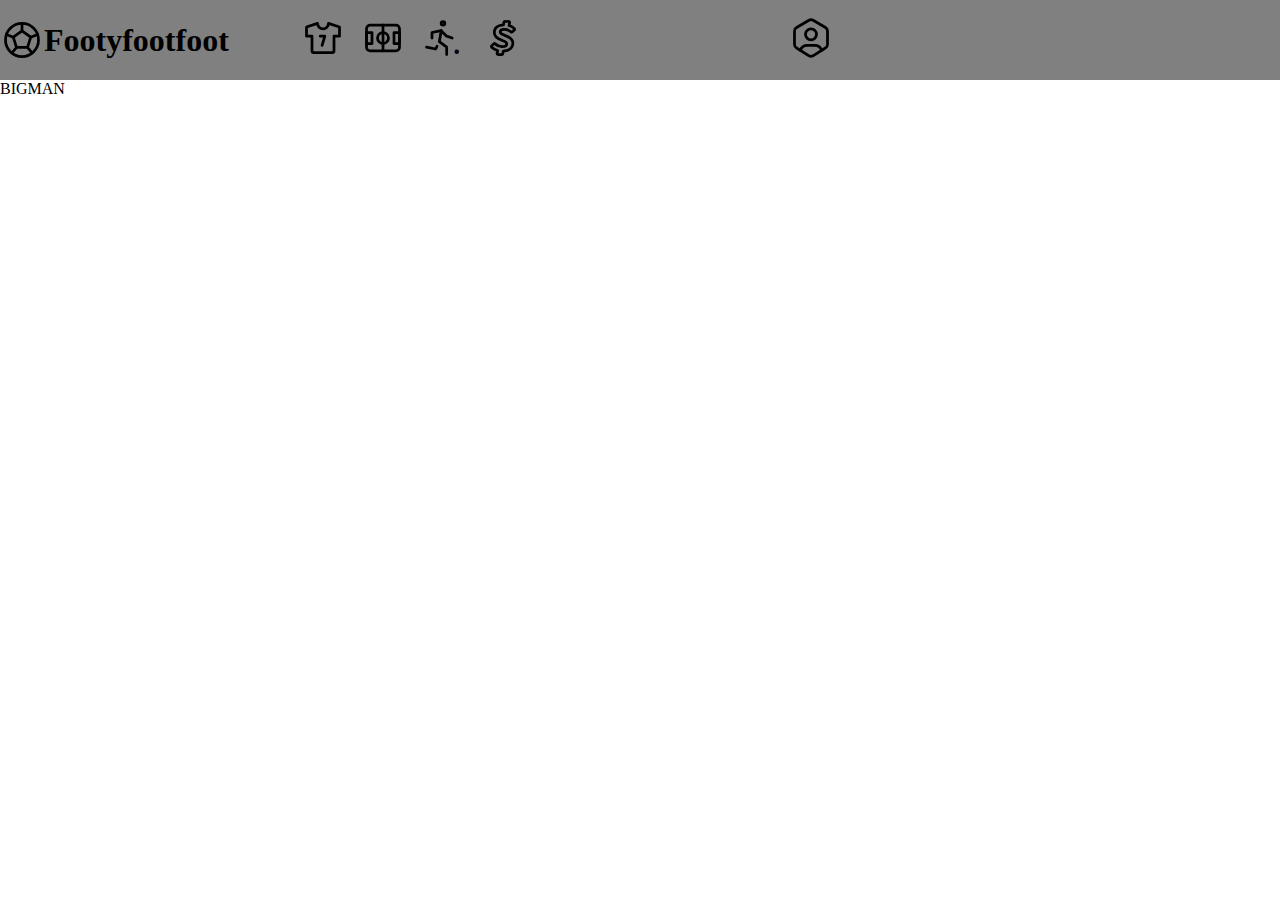
==== Footyfootfoot/matches.html @ 5b9407ce "player button added" ====
<!DOCTYPE html>
<html lang="en">
<head>
    <meta charset="UTF-8">
    <link rel="stylesheet" href="style.css">
    <title>Upcoming Matches</title>
    <link rel="icon" href="https://th.bing.com/th/id/R.87a28fc195aa108c43c52f6071db1a49?rik=uYnaPbXYdraGiQ&riu=http%3a%2f%2fcdn.onlinewebfonts.com%2fsvg%2fimg_432395.png&ehk=5fooEfz0FmhETH9OPPixBCzuk8pO8NH5sI83Pl63osg%3d&risl=&pid=ImgRaw&r=0">
</head>
<body>
    <nav>
        <a href="index.html">
        <svg xmlns="http://www.w3.org/2000/svg" class="ball-icon" width="44" height="44" viewBox="0 0 24 24" stroke-width="1.5" stroke="#000000" fill="none" stroke-linecap="round" stroke-linejoin="round">
            <path stroke="none" d="M0 0h24v24H0z" fill="none"/>
            <path d="M12 12m-9 0a9 9 0 1 0 18 0a9 9 0 1 0 -18 0" />
            <path d="M12 7l4.76 3.45l-1.76 5.55h-6l-1.76 -5.55z" />
            <path d="M12 7v-4m3 13l2.5 3m-.74 -8.55l3.74 -1.45m-11.44 7.05l-2.56 2.95m.74 -8.55l-3.74 -1.45" />
          </svg></a>
        
        <h1 class="nav-title">Footyfootfoot</h1>
        
        
        <ul>
            <li><a href="team.html"><svg xmlns="http://www.w3.org/2000/svg" class="shirt-icon" width="44" height="44" viewBox="0 0 24 24" stroke-width="1.5" stroke="#000000" fill="none" stroke-linecap="round" stroke-linejoin="round">
                <path stroke="none" d="M0 0h24v24H0z" fill="none"/>
                <path d="M15 4l6 2v5h-3v8a1 1 0 0 1 -1 1h-10a1 1 0 0 1 -1 -1v-8h-3v-5l6 -2a3 3 0 0 0 6 0" />
                <path d="M10.5 11h2.5l-1.5 5" />
              </svg></a></li>
            <li><svg xmlns="http://www.w3.org/2000/svg" class="field-icon" width="44" height="44" viewBox="0 0 24 24" stroke-width="1.5" stroke="#000000" fill="none" stroke-linecap="round" stroke-linejoin="round">
                <path stroke="none" d="M0 0h24v24H0z" fill="none"/>
                <path d="M12 12m-3 0a3 3 0 1 0 6 0a3 3 0 1 0 -6 0" />
                <path d="M3 9h3v6h-3z" />
                <path d="M18 9h3v6h-3z" />
                <path d="M3 5m0 2a2 2 0 0 1 2 -2h14a2 2 0 0 1 2 2v10a2 2 0 0 1 -2 2h-14a2 2 0 0 1 -2 -2z" />
                <path d="M12 5l0 14" />
              </svg></li>
            <li><a href="players.html"><svg xmlns="http://www.w3.org/2000/svg" class="player-icon" width="44" height="44" viewBox="0 0 24 24" stroke-width="1.5" stroke="#000000" fill="none" stroke-linecap="round" stroke-linejoin="round">
                <path stroke="none" d="M0 0h24v24H0z" fill="none"/>
                <path d="M11 4a1 1 0 1 0 2 0a1 1 0 0 0 -2 0" />
                <path d="M3 17l5 1l.75 -1.5" />
                <path d="M14 21v-4l-4 -3l1 -6" />
                <path d="M6 12v-3l5 -1l3 3l3 1" />
                <path d="M19.5 20a.5 .5 0 1 0 0 -1a.5 .5 0 0 0 0 1z" fill="currentColor" />
              </svg></a></li>
              <li><a href="money.html"><svg xmlns="http://www.w3.org/2000/svg" class="money-icon" width="44" height="44" viewBox="0 0 24 24" stroke-width="1.5" stroke="#000000" fill="none" stroke-linecap="round" stroke-linejoin="round">
                <path stroke="none" d="M0 0h24v24H0z" fill="none"/>
                <path d="M17.1 8.648a.568 .568 0 0 1 -.761 .011a5.682 5.682 0 0 0 -3.659 -1.34c-1.102 0 -2.205 .363 -2.205 1.374c0 1.023 1.182 1.364 2.546 1.875c2.386 .796 4.363 1.796 4.363 4.137c0 2.545 -1.977 4.295 -5.204 4.488l-.295 1.364a.557 .557 0 0 1 -.546 .443h-2.034l-.102 -.011a.568 .568 0 0 1 -.432 -.67l.318 -1.444a7.432 7.432 0 0 1 -3.273 -1.784v-.011a.545 .545 0 0 1 0 -.773l1.137 -1.102c.214 -.2 .547 -.2 .761 0a5.495 5.495 0 0 0 3.852 1.5c1.478 0 2.466 -.625 2.466 -1.614c0 -.989 -1 -1.25 -2.886 -1.954c-2 -.716 -3.898 -1.728 -3.898 -4.091c0 -2.75 2.284 -4.091 4.989 -4.216l.284 -1.398a.545 .545 0 0 1 .545 -.432h2.023l.114 .012a.544 .544 0 0 1 .42 .647l-.307 1.557a8.528 8.528 0 0 1 2.818 1.58l.023 .022c.216 .228 .216 .569 0 .773l-1.057 1.057z" />
              </svg></a></li>
            
        </ul>
        
        <a href="user.html"><svg xmlns="http://www.w3.org/2000/svg" class="user-icon" width="44" height="44" viewBox="0 0 24 24" stroke-width="1.5" stroke="#000000" fill="none" stroke-linecap="round" stroke-linejoin="round">
          <path stroke="none" d="M0 0h24v24H0z" fill="none"/>
          <path d="M12 13a3 3 0 1 0 0 -6a3 3 0 0 0 0 6z" />
          <path d="M6.201 18.744a4 4 0 0 1 3.799 -2.744h4a4 4 0 0 1 3.798 2.741" />
          <path d="M19.875 6.27c.7 .398 1.13 1.143 1.125 1.948v7.284c0 .809 -.443 1.555 -1.158 1.948l-6.75 4.27a2.269 2.269 0 0 1 -2.184 0l-6.75 -4.27a2.225 2.225 0 0 1 -1.158 -1.948v-7.285c0 -.809 .443 -1.554 1.158 -1.947l6.75 -3.98a2.33 2.33 0 0 1 2.25 0l6.75 3.98h-.033z" />
        </svg></a>

    </nav>

    <div class="test-2">BIGMAN</div>
</body>
</html>
---- Footyfootfoot/style.css ----
/*DESKTOP*/
@media screen and (min-width: 768px){
    nav {
        display: flex;
        align-items: center;
        background-color: grey;
    }
}

@media screen and (min-width: 768px){
    body {
        margin: 0;
    }
}

@media screen and (min-width: 768px){
    ul {
        display: flex;
        list-style-type: none;
        gap: 1em;
    }
}

@media screen and (min-width: 768px){
    ul:hover {
        cursor: pointer;
    }
}

@media screen and (min-width: 768px){
    .Players {
        margin-top: 3em;
        margin-left: 1em;
        height: 70%;
        width: 15%;
        background-color: rgba(248, 67, 67, 0.822);
        text-indent: 5px;
        font-family: Impact, Haettenschweiler, 'Arial Narrow Bold', sans-serif;
        font-size: .9em;
        
    }
}

@media screen and (min-width: 768px){
    .player-pic{
        width: 100%;
        height: auto;
        opacity: 60%;
    }
}

@media screen and (min-width: 768px){
    .Players:hover {
        cursor: pointer;
    }
}

@media screen and (min-width: 768px){
    .user-icon {
        margin-left: 16.5em;
    }
}

@media screen and (min-width: 768px){
    .user-icon:hover {
        cursor: pointer;
    }
}

@media screen and (min-width: 768px){
    .ball-icon {
        display: flex;
        cursor: pointer;
    }
}

@media screen and (min-width: 768px){
    h1 {
        margin-right: 1em;
        cursor: pointer;
    }
}

/*MOBILE*/

@media screen and (max-width: 768px){

}
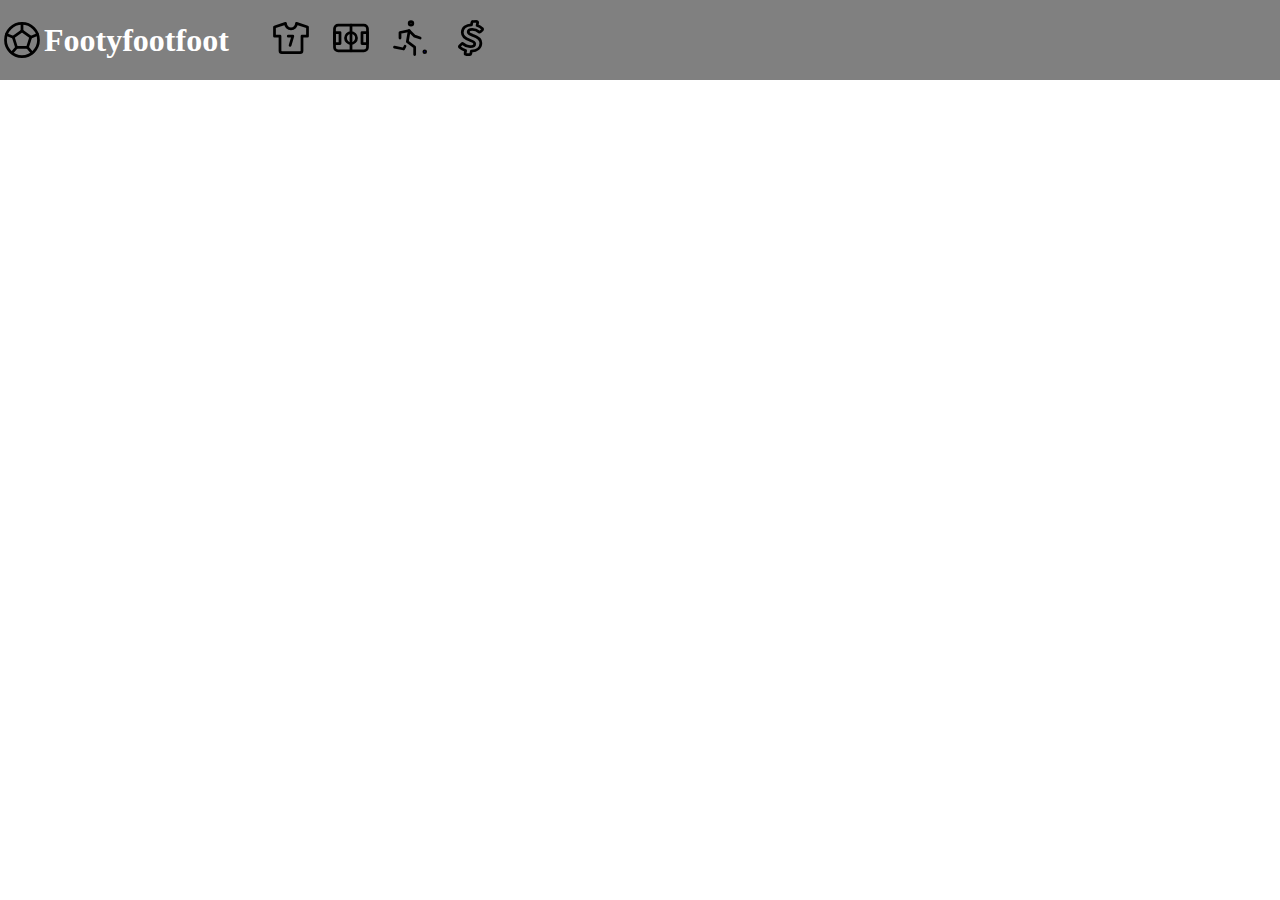
==== commit 03a433eb: "fixed flex=" ====
--- a/Footyfootfoot/matches.html
+++ b/Footyfootfoot/matches.html
@@ -48,12 +48,12 @@
             
         </ul>
         
-        <a href="user.html"><svg xmlns="http://www.w3.org/2000/svg" class="user-icon" width="44" height="44" viewBox="0 0 24 24" stroke-width="1.5" stroke="#000000" fill="none" stroke-linecap="round" stroke-linejoin="round">
+        <!-- <a href="user.html"><svg xmlns="http://www.w3.org/2000/svg" class="user-icon" width="44" height="44" viewBox="0 0 24 24" stroke-width="1.5" stroke="#000000" fill="none" stroke-linecap="round" stroke-linejoin="round">
           <path stroke="none" d="M0 0h24v24H0z" fill="none"/>
           <path d="M12 13a3 3 0 1 0 0 -6a3 3 0 0 0 0 6z" />
           <path d="M6.201 18.744a4 4 0 0 1 3.799 -2.744h4a4 4 0 0 1 3.798 2.741" />
           <path d="M19.875 6.27c.7 .398 1.13 1.143 1.125 1.948v7.284c0 .809 -.443 1.555 -1.158 1.948l-6.75 4.27a2.269 2.269 0 0 1 -2.184 0l-6.75 -4.27a2.225 2.225 0 0 1 -1.158 -1.948v-7.285c0 -.809 .443 -1.554 1.158 -1.947l6.75 -3.98a2.33 2.33 0 0 1 2.25 0l6.75 3.98h-.033z" />
-        </svg></a>
+        </svg></a> -->
 
     </nav>
 
--- a/Footyfootfoot/style.css
+++ b/Footyfootfoot/style.css
@@ -8,8 +8,27 @@
 }
 
 @media screen and (min-width: 768px){
+    main {
+        display: flex;
+        margin: 0;
+        background-color: white;
+        color: white;
+    }
+}
+
+@media screen and (min-width: 768px){
     body {
         margin: 0;
+        background-color: white;
+        color: white;
+    }
+}
+
+@media screen and (min-width: 768px){
+    body.dark-mode {
+        margin: 0;
+        background-color: black;
+        color: black;
     }
 }
 
@@ -34,14 +53,176 @@
         height: 70%;
         width: 15%;
         background-color: rgba(248, 67, 67, 0.822);
-        text-indent: 5px;
-        font-family: Impact, Haettenschweiler, 'Arial Narrow Bold', sans-serif;
-        font-size: .9em;
+    }
+}
+
+@media screen and (min-width: 768px){
+    .players-header {
+        text-indent: 5px;
+        font-family: Impact, Haettenschweiler, 'Arial Narrow Bold', sans-serif;
+        font-size: 1.5vw;
+        letter-spacing: 1px;  
+    }
+}
+
+@media screen and (min-width: 768px){
+    .player-pic{
+        width: 100%;
+        height: auto;
+        opacity: 60%;
+    }
+}
+
+@media screen and (min-width: 768px){
+    .Players:hover {
+        cursor: pointer;
+    }
+}
+
+@media screen and (min-width: 768px){
+    .Matches {
+        width: 30%;
+        border: none;
+        padding: 10px;
+        background-color: rgba(118, 248, 67, 0.822);
+    }
+}
+
+@media screen and (min-width: 768px){
+    .matches-header {
+        text-indent: 5px;
+        font-family: Impact, Haettenschweiler, 'Arial Narrow Bold', sans-serif;
+        font-size: 1.5vw;
+        letter-spacing: 1px;  
+    }
+}
+
+
+@media screen and (min-width: 768px){
+    .matches-pic{
+        width: 100%;
+        height: auto;
+        opacity: 100%;
+    }
+}
+
+@media screen and (min-width: 768px){
+    .Matches:hover {
+        cursor: pointer;
+    }
+}
+
+@media screen and (min-width: 768px){
+    .Money {
+        margin-top: 3em;
+        margin-left: 1em;
+        height: 70%;
+        width: 15%;
+        background-color: rgba(248, 67, 67, 0.822);
+    }
+}
+
+@media screen and (min-width: 768px){
+    .money-header {
+        text-indent: 5px;
+        font-family: Impact, Haettenschweiler, 'Arial Narrow Bold', sans-serif;
+        font-size: 1.5vw;
+        letter-spacing: 1px;  
+    }
+}
+
+@media screen and (min-width: 768px){
+    .money-pic{
+        width: 100%;
+        height: auto;
+        opacity: 100%;
+    }
+}
+
+@media screen and (min-width: 768px){
+    .Money:hover {
+        cursor: pointer;
+    }
+}
+
+@media screen and (min-width: 768px){
+    .Team {
+        margin-top: 3em;
+        margin-left: 1em;
+        height: 70%;
+        width: 15%;
+        background-color: rgba(110, 26, 26, 0.822);
+    }
+}
+
+@media screen and (min-width: 768px){
+    .team-header {
+        text-indent: 5px;
+        font-family: Impact, Haettenschweiler, 'Arial Narrow Bold', sans-serif;
+        font-size: 1.5vw;
+        letter-spacing: 1px;  
+    }
+}
+
+@media screen and (min-width: 768px){
+    .team-pic{
+        width: 15%;
+        height: 30%;
+        opacity: 60%;
+    }
+}
+
+@media screen and (min-width: 768px){
+    .Team:hover {
+        cursor: pointer;
+    }
+}
+
+@media screen and (min-width: 768px){
+    .user-icon {
+        margin-left: auto;
+        margin-right: 5px;
+    }
+}
+
+@media screen and (min-width: 768px){
+    .user-icon:hover {
+        cursor: pointer;
+    }
+}
+
+@media screen and (min-width: 768px){
+    .ball-icon {
+        display: flex;
+        cursor: pointer;
+    }
+}
+
+/* @media screen and (min-width: 768px){
+    .player-header {
+        margin-right: 1em;
+        cursor: pointer;
+    }
+} */
+
+/*MOBILE*/
+
+@media screen and (max-width: 768px){
+    .Players {
+        margin-top: 3em;
+        margin-left: 1em;
+        height: 70%;
+        width: 15%;
+        background-color: rgba(248, 67, 67, 0.822);
+        text-indent: 5px;
+        font-family: Impact, Haettenschweiler, 'Arial Narrow Bold', sans-serif;
+        font-size: 1.5vw;
+        letter-spacing: 1px;
         
     }
 }
 
-@media screen and (min-width: 768px){
+@media screen and (max-width: 768px){
     .player-pic{
         width: 100%;
         height: auto;
@@ -49,40 +230,24 @@
     }
 }
 
-@media screen and (min-width: 768px){
-    .Players:hover {
-        cursor: pointer;
-    }
-}
-
-@media screen and (min-width: 768px){
-    .user-icon {
-        margin-left: 16.5em;
-    }
-}
-
-@media screen and (min-width: 768px){
-    .user-icon:hover {
-        cursor: pointer;
-    }
-}
-
-@media screen and (min-width: 768px){
-    .ball-icon {
-        display: flex;
-        cursor: pointer;
-    }
-}
-
-@media screen and (min-width: 768px){
-    h1 {
-        margin-right: 1em;
-        cursor: pointer;
-    }
-}
-
-/*MOBILE*/
-
-@media screen and (max-width: 768px){
-
+@media screen and (max-width: 768px){
+    nav {
+        display: flex;
+        align-items: center;
+        background-color: grey;
+    }
+}
+
+@media screen and (max-width: 768px){
+    body {
+        margin: 0;
+    }
+}
+
+@media screen and (max-width: 768px){
+    ul {
+        display: flex;
+        list-style-type: none;
+        gap: 1vw;
+    }
 }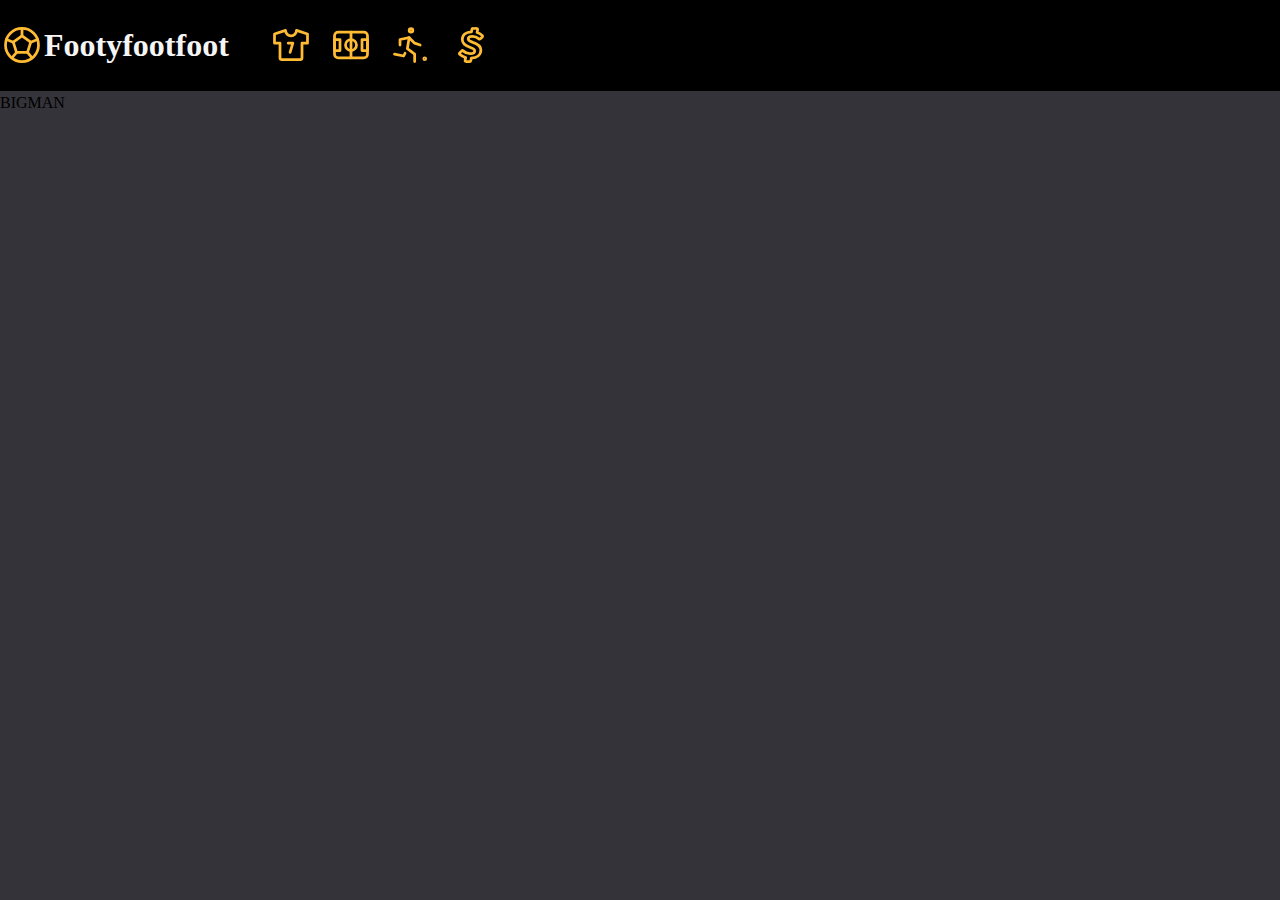
==== commit 58d9080f: "yuh" ====
--- a/Footyfootfoot/matches.html
+++ b/Footyfootfoot/matches.html
@@ -9,23 +9,23 @@
 <body>
     <nav>
         <a href="index.html">
-        <svg xmlns="http://www.w3.org/2000/svg" class="ball-icon" width="44" height="44" viewBox="0 0 24 24" stroke-width="1.5" stroke="#000000" fill="none" stroke-linecap="round" stroke-linejoin="round">
+        <svg xmlns="http://www.w3.org/2000/svg" class="icons" width="44" height="44" viewBox="0 0 24 24" stroke-width="1.5"  fill="none" stroke-linecap="round" stroke-linejoin="round">
             <path stroke="none" d="M0 0h24v24H0z" fill="none"/>
             <path d="M12 12m-9 0a9 9 0 1 0 18 0a9 9 0 1 0 -18 0" />
             <path d="M12 7l4.76 3.45l-1.76 5.55h-6l-1.76 -5.55z" />
             <path d="M12 7v-4m3 13l2.5 3m-.74 -8.55l3.74 -1.45m-11.44 7.05l-2.56 2.95m.74 -8.55l-3.74 -1.45" />
           </svg></a>
         
-        <h1 class="nav-title">Footyfootfoot</h1>
+        <h1 class = "main-header">Footyfootfoot</h1>
         
         
         <ul>
-            <li><a href="team.html"><svg xmlns="http://www.w3.org/2000/svg" class="shirt-icon" width="44" height="44" viewBox="0 0 24 24" stroke-width="1.5" stroke="#000000" fill="none" stroke-linecap="round" stroke-linejoin="round">
+            <li><a href="team.html"><svg xmlns="http://www.w3.org/2000/svg" class="icons" width="44" height="44" viewBox="0 0 24 24" stroke-width="1.5"  fill="none" stroke-linecap="round" stroke-linejoin="round">
                 <path stroke="none" d="M0 0h24v24H0z" fill="none"/>
                 <path d="M15 4l6 2v5h-3v8a1 1 0 0 1 -1 1h-10a1 1 0 0 1 -1 -1v-8h-3v-5l6 -2a3 3 0 0 0 6 0" />
                 <path d="M10.5 11h2.5l-1.5 5" />
               </svg></a></li>
-            <li><svg xmlns="http://www.w3.org/2000/svg" class="field-icon" width="44" height="44" viewBox="0 0 24 24" stroke-width="1.5" stroke="#000000" fill="none" stroke-linecap="round" stroke-linejoin="round">
+            <li><svg xmlns="http://www.w3.org/2000/svg" class="icons" width="44" height="44" viewBox="0 0 24 24" stroke-width="1.5"  fill="none" stroke-linecap="round" stroke-linejoin="round">
                 <path stroke="none" d="M0 0h24v24H0z" fill="none"/>
                 <path d="M12 12m-3 0a3 3 0 1 0 6 0a3 3 0 1 0 -6 0" />
                 <path d="M3 9h3v6h-3z" />
@@ -33,7 +33,7 @@
                 <path d="M3 5m0 2a2 2 0 0 1 2 -2h14a2 2 0 0 1 2 2v10a2 2 0 0 1 -2 2h-14a2 2 0 0 1 -2 -2z" />
                 <path d="M12 5l0 14" />
               </svg></li>
-            <li><a href="players.html"><svg xmlns="http://www.w3.org/2000/svg" class="player-icon" width="44" height="44" viewBox="0 0 24 24" stroke-width="1.5" stroke="#000000" fill="none" stroke-linecap="round" stroke-linejoin="round">
+            <li><a href="players.html"><svg xmlns="http://www.w3.org/2000/svg" class="icons" width="44" height="44" viewBox="0 0 24 24" stroke-width="1.5"  fill="none" stroke-linecap="round" stroke-linejoin="round">
                 <path stroke="none" d="M0 0h24v24H0z" fill="none"/>
                 <path d="M11 4a1 1 0 1 0 2 0a1 1 0 0 0 -2 0" />
                 <path d="M3 17l5 1l.75 -1.5" />
@@ -41,7 +41,7 @@
                 <path d="M6 12v-3l5 -1l3 3l3 1" />
                 <path d="M19.5 20a.5 .5 0 1 0 0 -1a.5 .5 0 0 0 0 1z" fill="currentColor" />
               </svg></a></li>
-              <li><a href="money.html"><svg xmlns="http://www.w3.org/2000/svg" class="money-icon" width="44" height="44" viewBox="0 0 24 24" stroke-width="1.5" stroke="#000000" fill="none" stroke-linecap="round" stroke-linejoin="round">
+              <li><a href="money.html"><svg xmlns="http://www.w3.org/2000/svg" class="icons" width="44" height="44" viewBox="0 0 24 24" stroke-width="1.5"  fill="none" stroke-linecap="round" stroke-linejoin="round">
                 <path stroke="none" d="M0 0h24v24H0z" fill="none"/>
                 <path d="M17.1 8.648a.568 .568 0 0 1 -.761 .011a5.682 5.682 0 0 0 -3.659 -1.34c-1.102 0 -2.205 .363 -2.205 1.374c0 1.023 1.182 1.364 2.546 1.875c2.386 .796 4.363 1.796 4.363 4.137c0 2.545 -1.977 4.295 -5.204 4.488l-.295 1.364a.557 .557 0 0 1 -.546 .443h-2.034l-.102 -.011a.568 .568 0 0 1 -.432 -.67l.318 -1.444a7.432 7.432 0 0 1 -3.273 -1.784v-.011a.545 .545 0 0 1 0 -.773l1.137 -1.102c.214 -.2 .547 -.2 .761 0a5.495 5.495 0 0 0 3.852 1.5c1.478 0 2.466 -.625 2.466 -1.614c0 -.989 -1 -1.25 -2.886 -1.954c-2 -.716 -3.898 -1.728 -3.898 -4.091c0 -2.75 2.284 -4.091 4.989 -4.216l.284 -1.398a.545 .545 0 0 1 .545 -.432h2.023l.114 .012a.544 .544 0 0 1 .42 .647l-.307 1.557a8.528 8.528 0 0 1 2.818 1.58l.023 .022c.216 .228 .216 .569 0 .773l-1.057 1.057z" />
               </svg></a></li>
--- a/Footyfootfoot/style.css
+++ b/Footyfootfoot/style.css
@@ -3,251 +3,220 @@
     nav {
         display: flex;
         align-items: center;
-        background-color: grey;
-    }
-}
-
-@media screen and (min-width: 768px){
-    main {
-        display: flex;
-        margin: 0;
-        background-color: white;
-        color: white;
-    }
-}
-
-@media screen and (min-width: 768px){
+        background-color: black;
+    }
+
+    .main-header {
+        color: whitesmoke;
+    }
+
+    .icons {
+        display: flex;
+        cursor: pointer;
+        stroke: rgb(255, 187, 51);
+    }
+
     body {
-        margin: 0;
-        background-color: white;
-        color: white;
-    }
-}
-
-@media screen and (min-width: 768px){
-    body.dark-mode {
-        margin: 0;
-        background-color: black;
-        color: black;
-    }
-}
-
-@media screen and (min-width: 768px){
+        height: 100%;
+        line-height: 1.5;
+        margin: 0;
+        background-color: #333339;
+        
+    }
+
     ul {
         display: flex;
         list-style-type: none;
         gap: 1em;
     }
+
+    ul:hover {
+        cursor: pointer;
+    }
+
+    .Flex {
+        box-sizing: border-box;
+        display: flex;
+        flex-wrap: wrap;
+    }
+
+    .box {
+        box-sizing: border-box;
+    }
+
+    .main-box {
+        width: 50%;
+    }
+
+    .inner-box {
+        margin: 16px;
+    }
+
+    .link-box {
+        align-items: center;
+        margin: 0;
+        background-color: rgb(41, 41, 41);
+        padding: 0;
+        border-radius: 10px;
+        border: 1px solid black;
+    }
+
+    .flex-box {
+        display: flex;
+        align-items: center;
+        margin: 8px;
+        padding: 0;
+    }
+
+    .icon-box {
+        padding: 0;
+    }
+
+    .text-box {
+        margin-left: 8px;
+    }
+
+    .Heading {
+        font-size: 24px;
+        font-weight: 700;
+        line-height: 1.25;
+        margin: 0;
+        text-transform: uppercase;
+        letter-spacing: 0.2em;
+        color: rgb(255, 187, 51);
+    }
+
+    .Text {
+        font-size: 16px;
+        font-weight: 700;
+        margin: 0;
+        opacity: 0.875;
+        color: whitesmoke;
+    }
+
 }
 
-@media screen and (min-width: 768px){
-    ul:hover {
-        cursor: pointer;
-    }
-}
-
-@media screen and (min-width: 768px){
-    .Players {
-        margin-top: 3em;
-        margin-left: 1em;
-        height: 70%;
-        width: 15%;
-        background-color: rgba(248, 67, 67, 0.822);
-    }
-}
-
-@media screen and (min-width: 768px){
-    .players-header {
-        text-indent: 5px;
-        font-family: Impact, Haettenschweiler, 'Arial Narrow Bold', sans-serif;
-        font-size: 1.5vw;
-        letter-spacing: 1px;  
-    }
-}
-
-@media screen and (min-width: 768px){
-    .player-pic{
-        width: 100%;
-        height: auto;
-        opacity: 60%;
-    }
-}
-
-@media screen and (min-width: 768px){
-    .Players:hover {
-        cursor: pointer;
-    }
-}
-
-@media screen and (min-width: 768px){
-    .Matches {
-        width: 30%;
-        border: none;
-        padding: 10px;
-        background-color: rgba(118, 248, 67, 0.822);
-    }
-}
-
-@media screen and (min-width: 768px){
-    .matches-header {
-        text-indent: 5px;
-        font-family: Impact, Haettenschweiler, 'Arial Narrow Bold', sans-serif;
-        font-size: 1.5vw;
-        letter-spacing: 1px;  
-    }
-}
-
-
-@media screen and (min-width: 768px){
-    .matches-pic{
-        width: 100%;
-        height: auto;
-        opacity: 100%;
-    }
-}
-
-@media screen and (min-width: 768px){
-    .Matches:hover {
-        cursor: pointer;
-    }
-}
-
-@media screen and (min-width: 768px){
-    .Money {
-        margin-top: 3em;
-        margin-left: 1em;
-        height: 70%;
-        width: 15%;
-        background-color: rgba(248, 67, 67, 0.822);
-    }
-}
-
-@media screen and (min-width: 768px){
-    .money-header {
-        text-indent: 5px;
-        font-family: Impact, Haettenschweiler, 'Arial Narrow Bold', sans-serif;
-        font-size: 1.5vw;
-        letter-spacing: 1px;  
-    }
-}
-
-@media screen and (min-width: 768px){
-    .money-pic{
-        width: 100%;
-        height: auto;
-        opacity: 100%;
-    }
-}
-
-@media screen and (min-width: 768px){
-    .Money:hover {
-        cursor: pointer;
-    }
-}
-
-@media screen and (min-width: 768px){
-    .Team {
-        margin-top: 3em;
-        margin-left: 1em;
-        height: 70%;
-        width: 15%;
-        background-color: rgba(110, 26, 26, 0.822);
-    }
-}
-
-@media screen and (min-width: 768px){
-    .team-header {
-        text-indent: 5px;
-        font-family: Impact, Haettenschweiler, 'Arial Narrow Bold', sans-serif;
-        font-size: 1.5vw;
-        letter-spacing: 1px;  
-    }
-}
-
-@media screen and (min-width: 768px){
-    .team-pic{
-        width: 15%;
-        height: 30%;
-        opacity: 60%;
-    }
-}
-
-@media screen and (min-width: 768px){
-    .Team:hover {
-        cursor: pointer;
-    }
-}
-
-@media screen and (min-width: 768px){
-    .user-icon {
-        margin-left: auto;
-        margin-right: 5px;
-    }
-}
-
-@media screen and (min-width: 768px){
-    .user-icon:hover {
-        cursor: pointer;
-    }
-}
-
-@media screen and (min-width: 768px){
-    .ball-icon {
-        display: flex;
-        cursor: pointer;
-    }
-}
-
-/* @media screen and (min-width: 768px){
-    .player-header {
-        margin-right: 1em;
-        cursor: pointer;
-    }
-} */
+
+
+
 
 /*MOBILE*/
-
-@media screen and (max-width: 768px){
-    .Players {
-        margin-top: 3em;
-        margin-left: 1em;
-        height: 70%;
-        width: 15%;
-        background-color: rgba(248, 67, 67, 0.822);
-        text-indent: 5px;
-        font-family: Impact, Haettenschweiler, 'Arial Narrow Bold', sans-serif;
-        font-size: 1.5vw;
-        letter-spacing: 1px;
-        
-    }
-}
-
-@media screen and (max-width: 768px){
-    .player-pic{
-        width: 100%;
-        height: auto;
-        opacity: 60%;
-    }
-}
 
 @media screen and (max-width: 768px){
     nav {
         display: flex;
         align-items: center;
-        background-color: grey;
-    }
+        background-color: black;
+    }
+
+    nav #myLinks {
+        display: none;
+    }
+
+    nav a {
+        color: whitesmoke;
+        padding: 14px 16px;
+        text-decoration: none;
+        font-size: 17px;
+        display: block;
+    }
+
+    nav a.icon {
+        background: whitesmoke;
+        display: block;
+        position: absolute;
+        right: 0;
+        top: 0;
+    }
+
+    .main-header {
+        color: whitesmoke;
+    }
+
+    .icons {
+        display: flex;
+        cursor: pointer;
+        stroke: rgb(255, 187, 51);
+    }
+
+    body {
+        height: 100%;
+        line-height: 1.5;
+        margin: 0;
+        background-color: #333339;
+        
+    }
+
+    ul {
+        display: flex;
+        list-style-type: none;
+        gap: 1em;
+    }
+
+    ul:hover {
+        cursor: pointer;
+    }
+
+    .Flex {
+        box-sizing: border-box;
+        display: flex;
+        flex-wrap: wrap;
+        flex-direction: column;
+    }
+
+    .box {
+        box-sizing: border-box;
+    }
+
+    .main-box {
+        width: 100%;
+    }
+
+    .inner-box {
+        margin: 16px;
+    }
+
+    .link-box {
+        align-items: center;
+        margin: 0;
+        background-color: rgb(41, 41, 41);
+        padding: 0;
+        border-radius: 10px;
+        border: 1px solid black;
+    }
+
+    .flex-box {
+        display: flex;
+        align-items: center;
+        margin: 8px;
+        padding: 0;
+    }
+
+    .icon-box {
+        padding: 0;
+    }
+
+    .text-box {
+        margin-left: 8px;
+    }
+
+    .Heading {
+        font-size: 24px;
+        font-weight: 700;
+        line-height: 1.25;
+        margin: 0;
+        text-transform: uppercase;
+        letter-spacing: 0.2em;
+        color: rgb(255, 187, 51);
+    }
+
+    .Text {
+        font-size: 16px;
+        font-weight: 700;
+        margin: 0;
+        opacity: 0.875;
+        color: whitesmoke;
+    }
+
 }
 
-@media screen and (max-width: 768px){
-    body {
-        margin: 0;
-    }
-}
-
-@media screen and (max-width: 768px){
-    ul {
-        display: flex;
-        list-style-type: none;
-        gap: 1vw;
-    }
-}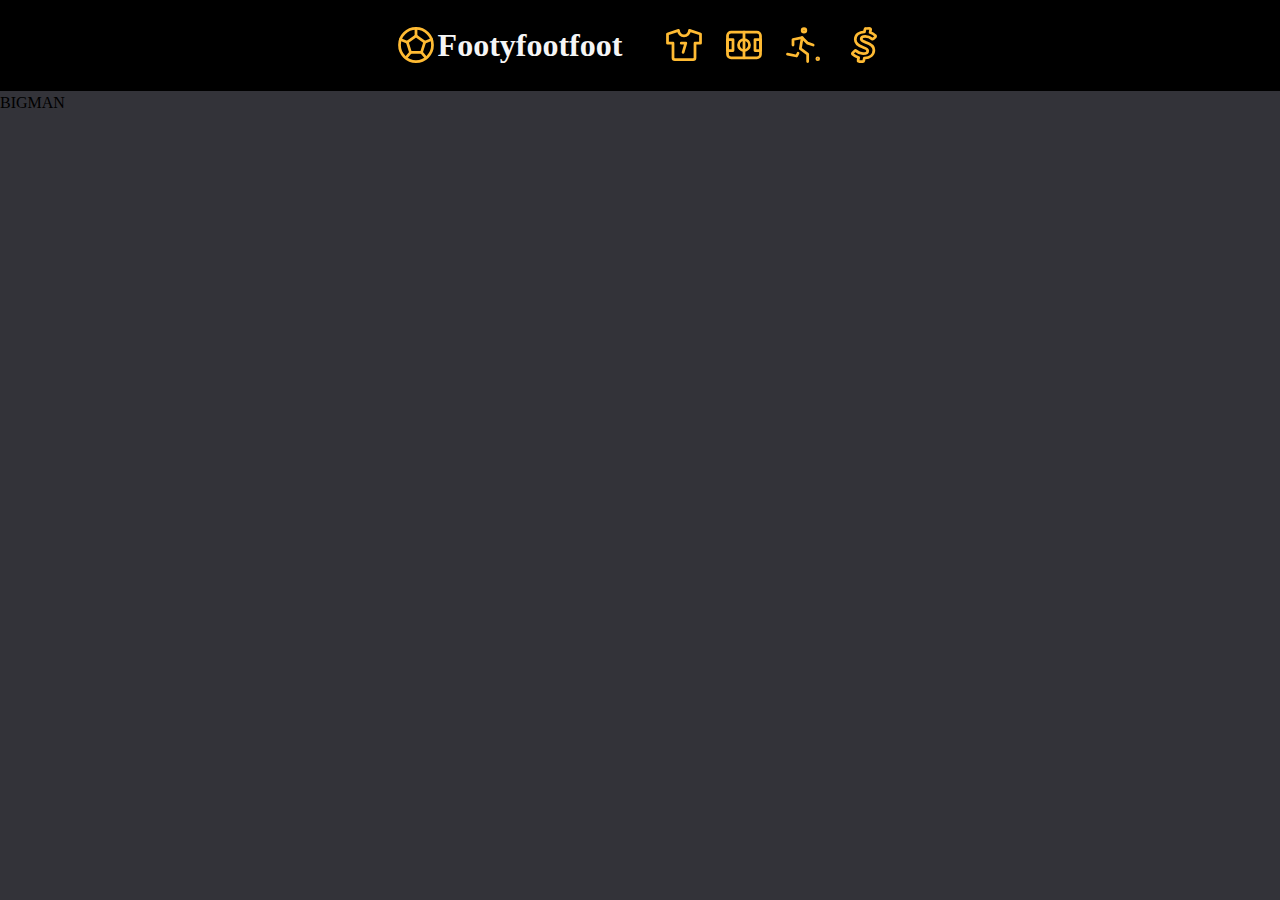
==== commit 8ca4b6ea: "balance page +" ====
--- a/Footyfootfoot/matches.html
+++ b/Footyfootfoot/matches.html
@@ -48,12 +48,6 @@
             
         </ul>
         
-        <!-- <a href="user.html"><svg xmlns="http://www.w3.org/2000/svg" class="user-icon" width="44" height="44" viewBox="0 0 24 24" stroke-width="1.5" stroke="#000000" fill="none" stroke-linecap="round" stroke-linejoin="round">
-          <path stroke="none" d="M0 0h24v24H0z" fill="none"/>
-          <path d="M12 13a3 3 0 1 0 0 -6a3 3 0 0 0 0 6z" />
-          <path d="M6.201 18.744a4 4 0 0 1 3.799 -2.744h4a4 4 0 0 1 3.798 2.741" />
-          <path d="M19.875 6.27c.7 .398 1.13 1.143 1.125 1.948v7.284c0 .809 -.443 1.555 -1.158 1.948l-6.75 4.27a2.269 2.269 0 0 1 -2.184 0l-6.75 -4.27a2.225 2.225 0 0 1 -1.158 -1.948v-7.285c0 -.809 .443 -1.554 1.158 -1.947l6.75 -3.98a2.33 2.33 0 0 1 2.25 0l6.75 3.98h-.033z" />
-        </svg></a> -->
 
     </nav>
 
--- a/Footyfootfoot/style.css
+++ b/Footyfootfoot/style.css
@@ -3,7 +3,39 @@
     nav {
         display: flex;
         align-items: center;
+        justify-content: center;
         background-color: black;
+    }
+
+    .sticky {
+        position: fixed;
+        top: 0;
+        width: 100%;
+    }
+
+    .topnav #myLinks {
+        display: none;
+    }
+
+    .topnav a {
+        color: whitesmoke;
+        padding: 14px 16px;
+        text-decoration: none;
+        font-size: 17px;
+        display: block;
+    }
+
+    .topnav a:hover {
+        background-color: #ddd;
+        color: black;
+    }
+
+    nav a.icon {
+        background: black;
+        display: block;
+        position: absolute;
+        right: 0;
+        top: 0;
     }
 
     .main-header {
@@ -44,6 +76,20 @@
         box-sizing: border-box;
     }
 
+    .LinkBlock {
+        box-sizing: border-box;
+        display: block;
+        text-decoration: none;
+        color: inherit;
+        margin: 0px;
+        padding: 0px; 
+        height: 100%;
+    }
+
+    .LinkBlock:hover {
+        cursor: pointer;
+    }
+
     .main-box {
         width: 50%;
     }
@@ -64,6 +110,17 @@
     .flex-box {
         display: flex;
         align-items: center;
+        margin: 8px;
+        padding: 0;
+    }
+
+    .title-mainbox {
+        width: 100%;
+    }
+
+    .title-box {
+        display: flex;
+        justify-content: center;
         margin: 8px;
         padding: 0;
     }
@@ -94,6 +151,28 @@
         color: whitesmoke;
     }
 
+    .money-box {
+        display: flex;
+        justify-content: center;
+    }
+
+    #accountBalance {
+        color: rgb(133, 187, 101)
+    }
+
+    .addButton {
+        border-radius: 6px;
+        border: none;
+        background-color: rgb(133, 187, 101);
+        cursor: pointer;
+        transition-duration: 0.4s;
+    }
+
+    .addButton:active {
+        background-color: #3e8e41;
+        box-shadow: 0 5px #666;
+        transform: translateY(4px);
+    }
 }
 
 
@@ -109,11 +188,11 @@
         background-color: black;
     }
 
-    nav #myLinks {
+    .topnav #myLinks {
         display: none;
     }
 
-    nav a {
+    .topnav a {
         color: whitesmoke;
         padding: 14px 16px;
         text-decoration: none;
@@ -121,8 +200,13 @@
         display: block;
     }
 
+    .topnav a:hover {
+        background-color: #ddd;
+        color: black;
+    }
+
     nav a.icon {
-        background: whitesmoke;
+        background: black;
         display: block;
         position: absolute;
         right: 0;
@@ -183,6 +267,12 @@
         padding: 0;
         border-radius: 10px;
         border: 1px solid black;
+    }
+
+    .title-box {
+        display: flex;
+        justify-content: center;
+        margin: 5px;
     }
 
     .flex-box {
@@ -218,5 +308,23 @@
         color: whitesmoke;
     }
 
+    #accountBalance {
+        color: rgb(133, 187, 101)
+    }
+
+    .addButton {
+        border-radius: 6px;
+        border: none;
+        background-color: rgb(133, 187, 101);
+        cursor: pointer;
+        transition-duration: 0.4s;
+    }
+
+    .addButton:active {
+        background-color: #3e8e41;
+        box-shadow: 0 5px #666;
+        transform: translateY(4px);
+    }
+
 }
 
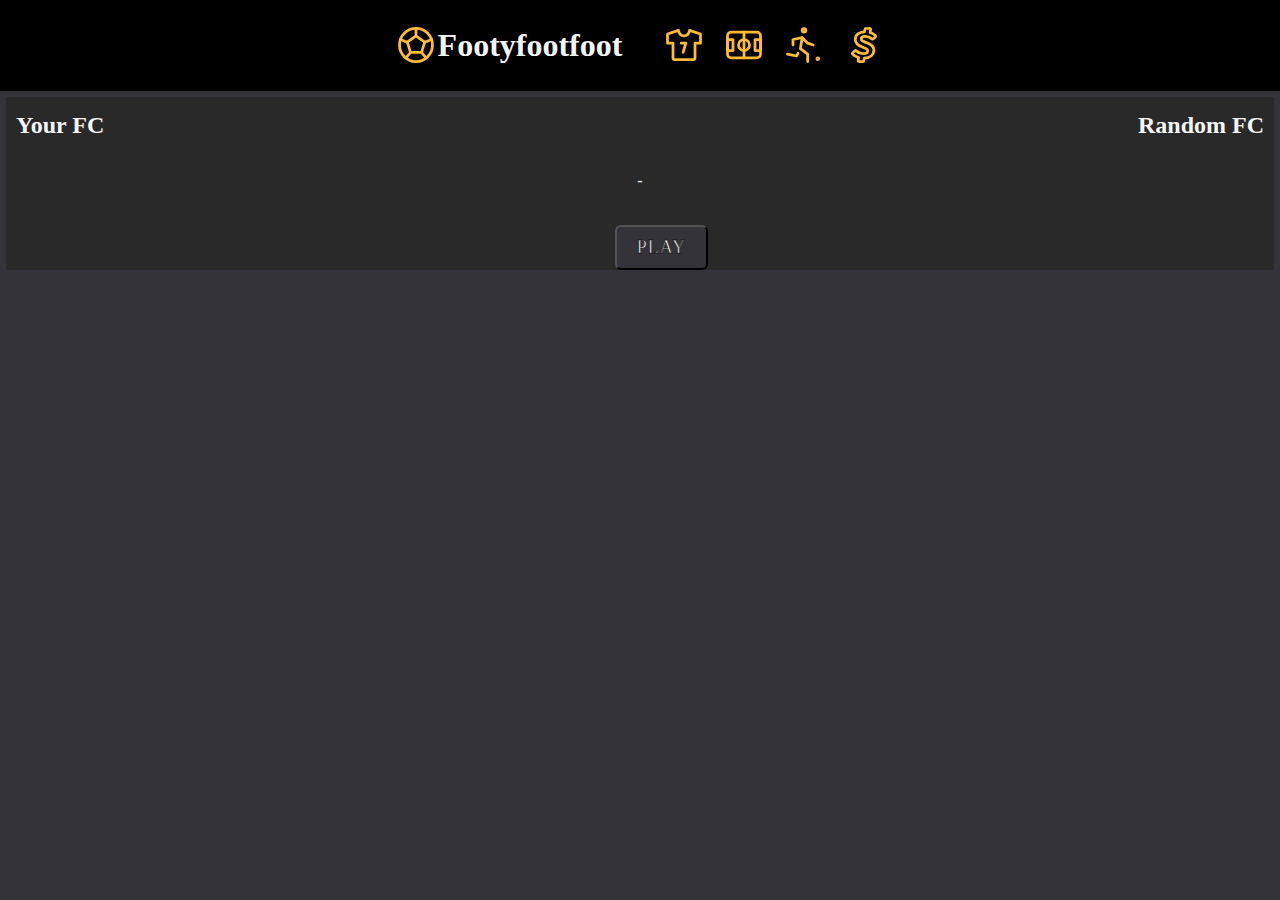
==== commit 1abd6b4c: "added js for match" ====
--- a/Footyfootfoot/matches.html
+++ b/Footyfootfoot/matches.html
@@ -3,7 +3,9 @@
 <head>
     <meta charset="UTF-8">
     <link rel="stylesheet" href="style.css">
-    <title>Upcoming Matches</title>
+    <link rel="stylesheet" href="mobilecss.css">
+    <script src="matchesscripts.js" defer></script>
+    <title>Matches</title>
     <link rel="icon" href="https://th.bing.com/th/id/R.87a28fc195aa108c43c52f6071db1a49?rik=uYnaPbXYdraGiQ&riu=http%3a%2f%2fcdn.onlinewebfonts.com%2fsvg%2fimg_432395.png&ehk=5fooEfz0FmhETH9OPPixBCzuk8pO8NH5sI83Pl63osg%3d&risl=&pid=ImgRaw&r=0">
 </head>
 <body>
@@ -44,13 +46,22 @@
               <li><a href="money.html"><svg xmlns="http://www.w3.org/2000/svg" class="icons" width="44" height="44" viewBox="0 0 24 24" stroke-width="1.5"  fill="none" stroke-linecap="round" stroke-linejoin="round">
                 <path stroke="none" d="M0 0h24v24H0z" fill="none"/>
                 <path d="M17.1 8.648a.568 .568 0 0 1 -.761 .011a5.682 5.682 0 0 0 -3.659 -1.34c-1.102 0 -2.205 .363 -2.205 1.374c0 1.023 1.182 1.364 2.546 1.875c2.386 .796 4.363 1.796 4.363 4.137c0 2.545 -1.977 4.295 -5.204 4.488l-.295 1.364a.557 .557 0 0 1 -.546 .443h-2.034l-.102 -.011a.568 .568 0 0 1 -.432 -.67l.318 -1.444a7.432 7.432 0 0 1 -3.273 -1.784v-.011a.545 .545 0 0 1 0 -.773l1.137 -1.102c.214 -.2 .547 -.2 .761 0a5.495 5.495 0 0 0 3.852 1.5c1.478 0 2.466 -.625 2.466 -1.614c0 -.989 -1 -1.25 -2.886 -1.954c-2 -.716 -3.898 -1.728 -3.898 -4.091c0 -2.75 2.284 -4.091 4.989 -4.216l.284 -1.398a.545 .545 0 0 1 .545 -.432h2.023l.114 .012a.544 .544 0 0 1 .42 .647l-.307 1.557a8.528 8.528 0 0 1 2.818 1.58l.023 .022c.216 .228 .216 .569 0 .773l-1.057 1.057z" />
-              </svg></a></li>
-            
-        </ul>
-        
-
+              </svg></a></li>           
+        </ul>        
     </nav>
 
-    <div class="test-2">BIGMAN</div>
+    <div class = "box match-box">
+              <div class = "box icon-box">
+              </div>
+              <div class = "match-info">
+                <h2 class = "teams left-team">Your FC</h2>
+                <h2 class = "teams right-team">Random FC</h2>
+              </div>
+              <p class = "scores">-</p>
+              <p class = "result"></p>
+              <button class="matchButton">PLAY</button>
+    </div>
+
+
 </body>
 </html>--- a/Footyfootfoot/style.css
+++ b/Footyfootfoot/style.css
@@ -166,165 +166,99 @@
         background-color: rgb(133, 187, 101);
         cursor: pointer;
         transition-duration: 0.4s;
+        font-family: fantasy;
+        font-size: 18px;
+        -webkit-text-stroke: 1px black;
+        color: whitesmoke;
     }
 
     .addButton:active {
         background-color: #3e8e41;
         box-shadow: 0 5px #666;
         transform: translateY(4px);
-    }
+        font-family: fantasy;
+    }
+
+    .playerButton {
+        display: block;
+        margin-top: 10px;
+        margin-bottom: 10px;
+        margin-right: 20px;
+        margin-left: auto;
+        padding: 10px 20px;
+        background-color: #333339;
+        color: whitesmoke;
+        font-family:  fantasy;
+        letter-spacing: 1px;
+        -webkit-text-stroke: .5px black;
+        font-size: 18px;
+        border-radius: 6px;
+    }
+
+    .teambox {
+        box-sizing: border-box;
+        margin: 6px;
+        background-color: rgb(41, 41, 41);
+    }
+    
+    
+    table, th, td {
+        background-color: rgb(41, 41, 41);
+        border: 2px solid black;
+    }
+    
+    
+    table {
+        width: 60%;
+        color: whitesmoke;
+        margin-left: 20%;
+    }
+
+    .matchButton {
+        display: block;
+        margin-top: 10px;
+        margin-bottom: 10px;
+        margin-left: 48%;
+        margin-right: 48%;
+        padding: 10px 20px;
+        background-color: #333339;
+        color: whitesmoke;
+        font-family:  fantasy;
+        letter-spacing: 1px;
+        -webkit-text-stroke: .5px black;
+        font-size: 18px;
+        border-radius: 6px;
+    }
+
+    .match-box {
+        box-sizing: border-box;
+        margin: 6px;
+        background-color: rgb(41, 41, 41);
+    }
+
+    .match-info {
+        display: flex;
+        justify-content: space-between;
+    }
+
+    .teams {
+        margin: 10px;
+        color: whitesmoke;
+    }
+
+    .result {
+        display: flex;
+        justify-content: center;
+        color: whitesmoke;
+    }
+
+    .scores {
+        display: flex;
+        justify-content: center;
+        color: whitesmoke;
+    }
+
 }
 
 
 
-
-
-/*MOBILE*/
-
-@media screen and (max-width: 768px){
-    nav {
-        display: flex;
-        align-items: center;
-        background-color: black;
-    }
-
-    .topnav #myLinks {
-        display: none;
-    }
-
-    .topnav a {
-        color: whitesmoke;
-        padding: 14px 16px;
-        text-decoration: none;
-        font-size: 17px;
-        display: block;
-    }
-
-    .topnav a:hover {
-        background-color: #ddd;
-        color: black;
-    }
-
-    nav a.icon {
-        background: black;
-        display: block;
-        position: absolute;
-        right: 0;
-        top: 0;
-    }
-
-    .main-header {
-        color: whitesmoke;
-    }
-
-    .icons {
-        display: flex;
-        cursor: pointer;
-        stroke: rgb(255, 187, 51);
-    }
-
-    body {
-        height: 100%;
-        line-height: 1.5;
-        margin: 0;
-        background-color: #333339;
-        
-    }
-
-    ul {
-        display: flex;
-        list-style-type: none;
-        gap: 1em;
-    }
-
-    ul:hover {
-        cursor: pointer;
-    }
-
-    .Flex {
-        box-sizing: border-box;
-        display: flex;
-        flex-wrap: wrap;
-        flex-direction: column;
-    }
-
-    .box {
-        box-sizing: border-box;
-    }
-
-    .main-box {
-        width: 100%;
-    }
-
-    .inner-box {
-        margin: 16px;
-    }
-
-    .link-box {
-        align-items: center;
-        margin: 0;
-        background-color: rgb(41, 41, 41);
-        padding: 0;
-        border-radius: 10px;
-        border: 1px solid black;
-    }
-
-    .title-box {
-        display: flex;
-        justify-content: center;
-        margin: 5px;
-    }
-
-    .flex-box {
-        display: flex;
-        align-items: center;
-        margin: 8px;
-        padding: 0;
-    }
-
-    .icon-box {
-        padding: 0;
-    }
-
-    .text-box {
-        margin-left: 8px;
-    }
-
-    .Heading {
-        font-size: 24px;
-        font-weight: 700;
-        line-height: 1.25;
-        margin: 0;
-        text-transform: uppercase;
-        letter-spacing: 0.2em;
-        color: rgb(255, 187, 51);
-    }
-
-    .Text {
-        font-size: 16px;
-        font-weight: 700;
-        margin: 0;
-        opacity: 0.875;
-        color: whitesmoke;
-    }
-
-    #accountBalance {
-        color: rgb(133, 187, 101)
-    }
-
-    .addButton {
-        border-radius: 6px;
-        border: none;
-        background-color: rgb(133, 187, 101);
-        cursor: pointer;
-        transition-duration: 0.4s;
-    }
-
-    .addButton:active {
-        background-color: #3e8e41;
-        box-shadow: 0 5px #666;
-        transform: translateY(4px);
-    }
-
-}
-
--- a/Footyfootfoot/mobilecss.css
+++ b/Footyfootfoot/mobilecss.css
@@ -0,0 +1,231 @@
+@media screen and (max-width: 768px){
+    nav {
+        display: flex;
+        align-items: center;
+        background-color: black;
+    }
+
+    .topnav #myLinks {
+        display: none;
+    }
+
+    .topnav a {
+        color: whitesmoke;
+        padding: 14px 16px;
+        text-decoration: none;
+        font-size: 17px;
+        display: block;
+    }
+
+    .topnav a:hover {
+        background-color: #ddd;
+        color: black;
+    }
+
+    nav a.icon {
+        background: black;
+        display: block;
+        position: absolute;
+        right: 0;
+        top: 0;
+    }
+
+    .main-header {
+        color: whitesmoke;
+    }
+
+    .icons {
+        display: flex;
+        cursor: pointer;
+        stroke: rgb(255, 187, 51);
+    }
+
+    body {
+        height: 100%;
+        line-height: 1.5;
+        margin: 0;
+        background-color: #333339;
+        
+    }
+
+    ul {
+        display: flex;
+        list-style-type: none;
+        gap: 1em;
+    }
+
+    ul:hover {
+        cursor: pointer;
+    }
+
+    .Flex {
+        box-sizing: border-box;
+        display: flex;
+        flex-wrap: wrap;
+        flex-direction: column;
+    }
+
+    .box {
+        box-sizing: border-box;
+    }
+
+    .main-box {
+        width: 100%;
+    }
+
+    .inner-box {
+        margin: 16px;
+    }
+
+    .link-box {
+        align-items: center;
+        margin: 0;
+        background-color: rgb(41, 41, 41);
+        padding: 0;
+        border-radius: 10px;
+        border: 1px solid black;
+    }
+
+    .title-box {
+        display: flex;
+        justify-content: center;
+        margin: 5px;
+    }
+
+    .flex-box {
+        display: flex;
+        align-items: center;
+        margin: 8px;
+        padding: 0;
+    }
+
+    .icon-box {
+        padding: 0;
+    }
+
+    .text-box {
+        margin-left: 8px;
+    }
+
+    .Heading {
+        font-size: 24px;
+        font-weight: 700;
+        line-height: 1.25;
+        margin: 0;
+        text-transform: uppercase;
+        letter-spacing: 0.2em;
+        color: rgb(255, 187, 51);
+    }
+
+    .Text {
+        font-size: 16px;
+        font-weight: 700;
+        margin: 0;
+        opacity: 0.875;
+        color: whitesmoke;
+    }
+
+    #accountBalance {
+        color: rgb(133, 187, 101)
+    }
+
+    .money-box {
+        display: flex;
+        justify-content: center;
+    }
+
+    #accountBalance {
+        color: rgb(133, 187, 101)
+    }
+
+    .addButton {
+        border-radius: 6px;
+        border: none;
+        background-color: rgb(133, 187, 101);
+        cursor: pointer;
+        transition-duration: 0.4s;
+        font-family: fantasy;
+    }
+
+    .addButton:active {
+        background-color: #3e8e41;
+        box-shadow: 0 5px #666;
+        transform: translateY(4px);
+        font-family: fantasy;
+    }
+
+    .playerButton {
+        display: block;
+        margin-top: 10px;
+        margin-bottom: 10px;
+        margin-right: 20px;
+        margin-left: auto;
+        padding: 10px 20px;
+        background-color: #333339;
+        color: whitesmoke;
+        font-family:  fantasy;
+        letter-spacing: 1px;
+        -webkit-text-stroke: .5px black;
+        font-size: 18px;
+    }
+
+    .teambox {
+        box-sizing: border-box;
+        margin: 6px;
+        background-color: rgb(41, 41, 41);
+    }
+    
+    
+    table, th, td {
+        background-color: rgb(41, 41, 41);
+        border: 2px solid black;
+    }
+    
+    
+    table {
+        width: 60%;
+        color: whitesmoke;  
+    }
+
+    .matchButton {
+        display: block;
+        margin-top: 10px;
+        margin-bottom: 10px;
+        margin-left: 48%;
+        margin-right: 48%;
+        padding: 10px 20px;
+        background-color: #333339;
+        color: whitesmoke;
+        font-family:  fantasy;
+        letter-spacing: 1px;
+        -webkit-text-stroke: .5px black;
+        font-size: 18px;
+        border-radius: 6px;
+    }
+
+    .match-box {
+        box-sizing: border-box;
+        margin: 6px;
+        background-color: rgb(41, 41, 41);
+    }
+
+    .match-info {
+        display: flex;
+        justify-content: space-between;
+    }
+
+    .teams {
+        margin: 10px;
+        color: whitesmoke;
+    }
+
+    .result {
+        display: flex;
+        justify-content: center;
+        color: whitesmoke;
+    }
+
+    
+
+}
+
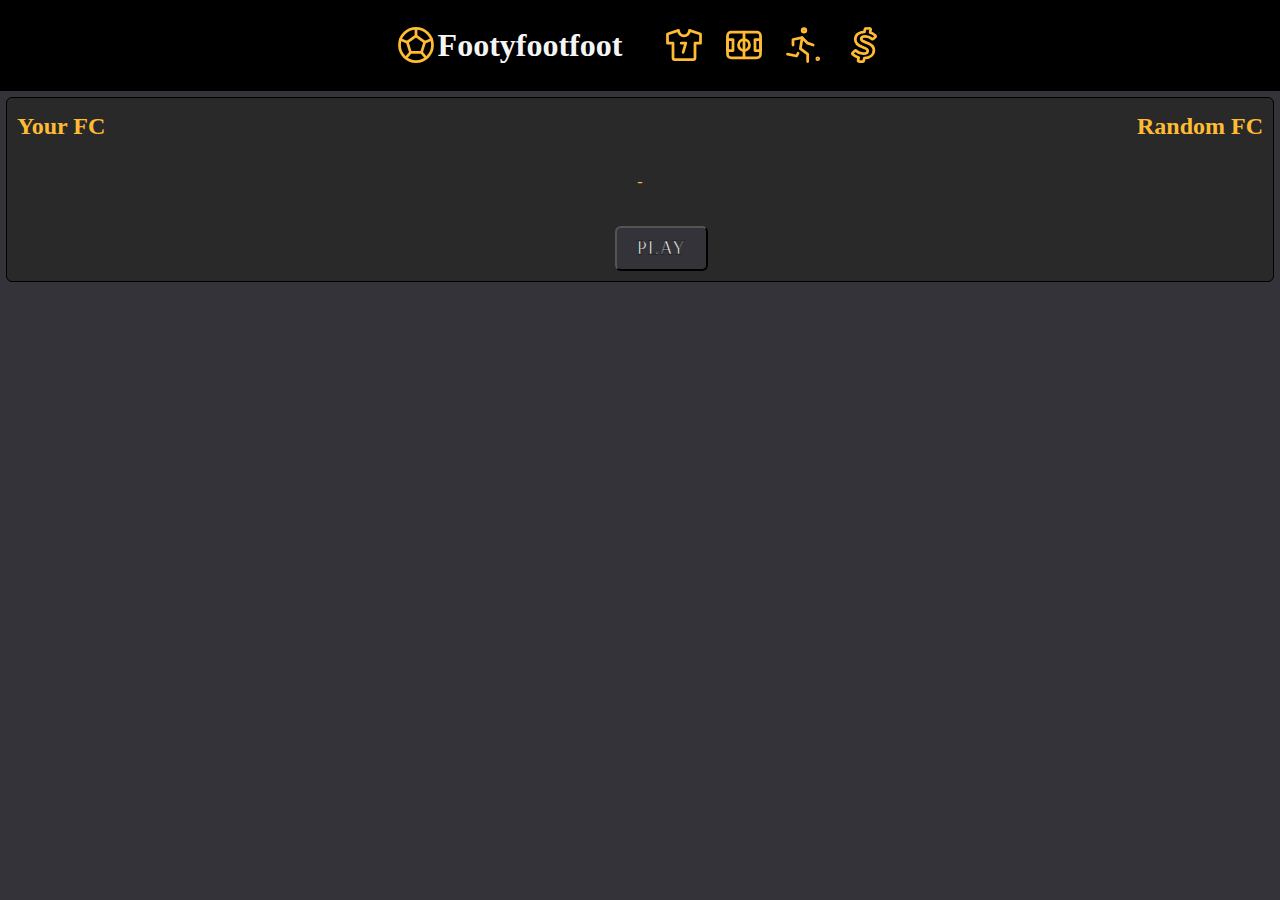
==== commit abeac9f2: "added myteam" ====
--- a/Footyfootfoot/matches.html
+++ b/Footyfootfoot/matches.html
@@ -51,7 +51,7 @@
     </nav>
 
     <div class = "box match-box">
-              <div class = "box icon-box">
+              <div class = "box match-icon">
               </div>
               <div class = "match-info">
                 <h2 class = "teams left-team">Your FC</h2>
--- a/Footyfootfoot/style.css
+++ b/Footyfootfoot/style.css
@@ -234,6 +234,8 @@
         box-sizing: border-box;
         margin: 6px;
         background-color: rgb(41, 41, 41);
+        border: 1px solid black;
+        border-radius: 6px;
     }
 
     .match-info {
@@ -243,19 +245,19 @@
 
     .teams {
         margin: 10px;
-        color: whitesmoke;
+        color: rgb(255, 187, 51);
     }
 
     .result {
         display: flex;
         justify-content: center;
-        color: whitesmoke;
+        color: rgb(255, 187, 51);
     }
 
     .scores {
         display: flex;
         justify-content: center;
-        color: whitesmoke;
+        color: rgb(255, 187, 51);
     }
 
 }
--- a/Footyfootfoot/mobilecss.css
+++ b/Footyfootfoot/mobilecss.css
@@ -145,6 +145,9 @@
         cursor: pointer;
         transition-duration: 0.4s;
         font-family: fantasy;
+        font-size: 18px;
+        -webkit-text-stroke: 1px black;
+        color: whitesmoke;
     }
 
     .addButton:active {
@@ -185,6 +188,7 @@
     table {
         width: 60%;
         color: whitesmoke;  
+        margin-left: 100px;
     }
 
     .matchButton {
@@ -216,13 +220,24 @@
 
     .teams {
         margin: 10px;
-        color: whitesmoke;
+        color: rgb(255, 187, 51);
     }
 
     .result {
         display: flex;
         justify-content: center;
-        color: whitesmoke;
+        color: rgb(255, 187, 51);
+    }
+
+    .scores {
+        display: flex;
+        justify-content: center;
+        color: rgb(255, 187, 51);
+    }
+
+    .match-icon {
+        display: flex;
+        justify-content: center;
     }
 
     
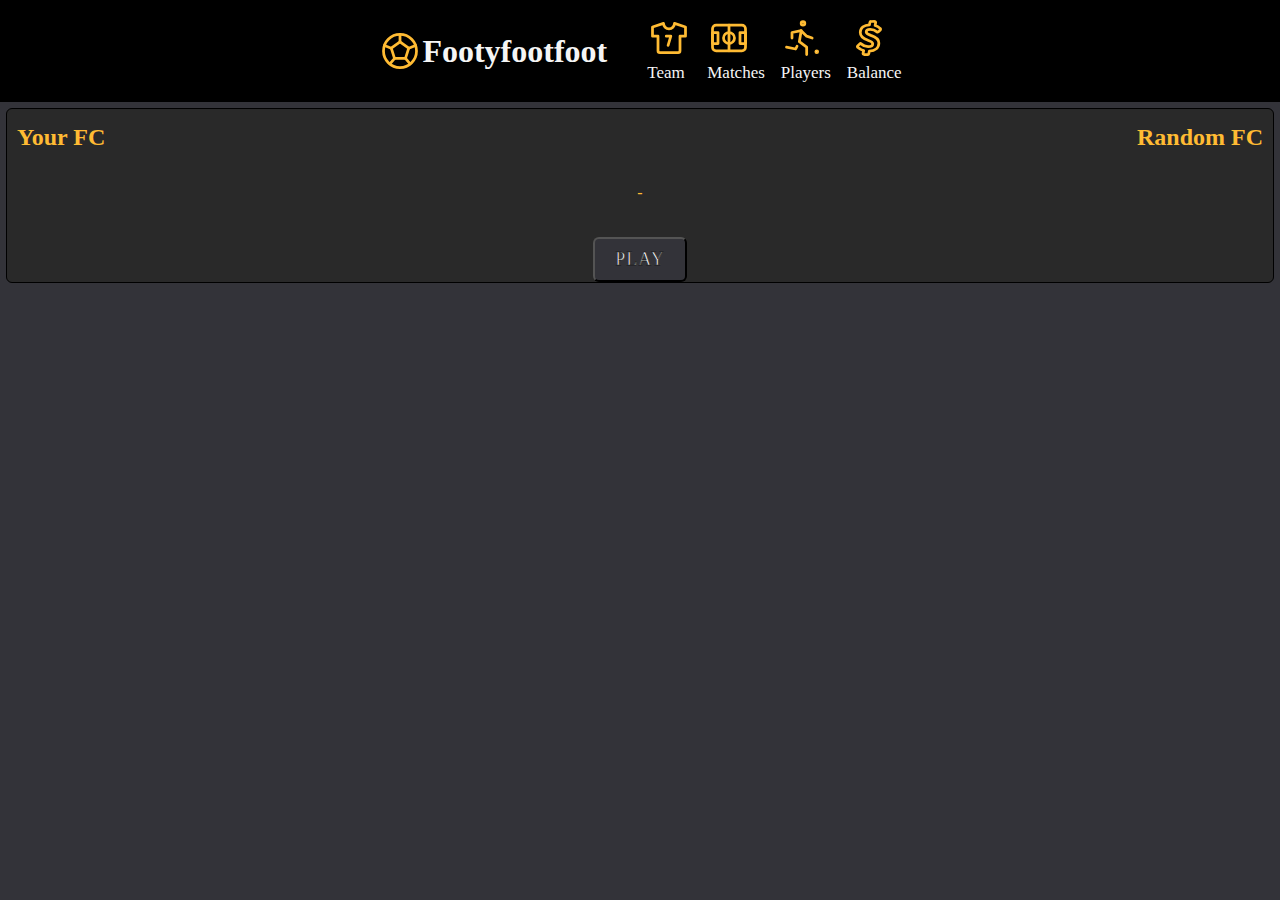
==== commit ad142f99: "done??" ====
--- a/Footyfootfoot/matches.html
+++ b/Footyfootfoot/matches.html
@@ -5,11 +5,13 @@
     <link rel="stylesheet" href="style.css">
     <link rel="stylesheet" href="mobilecss.css">
     <script src="matchesscripts.js" defer></script>
+    <script src="hamburger.js" defer></script>
     <title>Matches</title>
+    <link rel="stylesheet" href="https://cdnjs.cloudflare.com/ajax/libs/font-awesome/4.7.0/css/font-awesome.min.css">
     <link rel="icon" href="https://th.bing.com/th/id/R.87a28fc195aa108c43c52f6071db1a49?rik=uYnaPbXYdraGiQ&riu=http%3a%2f%2fcdn.onlinewebfonts.com%2fsvg%2fimg_432395.png&ehk=5fooEfz0FmhETH9OPPixBCzuk8pO8NH5sI83Pl63osg%3d&risl=&pid=ImgRaw&r=0">
 </head>
 <body>
-    <nav>
+    <nav class="topnav sticky" id="navbar">
         <a href="index.html">
         <svg xmlns="http://www.w3.org/2000/svg" class="icons" width="44" height="44" viewBox="0 0 24 24" stroke-width="1.5"  fill="none" stroke-linecap="round" stroke-linejoin="round">
             <path stroke="none" d="M0 0h24v24H0z" fill="none"/>
@@ -21,34 +23,47 @@
         <h1 class = "main-header">Footyfootfoot</h1>
         
         
-        <ul>
-            <li><a href="team.html"><svg xmlns="http://www.w3.org/2000/svg" class="icons" width="44" height="44" viewBox="0 0 24 24" stroke-width="1.5"  fill="none" stroke-linecap="round" stroke-linejoin="round">
-                <path stroke="none" d="M0 0h24v24H0z" fill="none"/>
-                <path d="M15 4l6 2v5h-3v8a1 1 0 0 1 -1 1h-10a1 1 0 0 1 -1 -1v-8h-3v-5l6 -2a3 3 0 0 0 6 0" />
-                <path d="M10.5 11h2.5l-1.5 5" />
-              </svg></a></li>
-            <li><svg xmlns="http://www.w3.org/2000/svg" class="icons" width="44" height="44" viewBox="0 0 24 24" stroke-width="1.5"  fill="none" stroke-linecap="round" stroke-linejoin="round">
-                <path stroke="none" d="M0 0h24v24H0z" fill="none"/>
-                <path d="M12 12m-3 0a3 3 0 1 0 6 0a3 3 0 1 0 -6 0" />
-                <path d="M3 9h3v6h-3z" />
-                <path d="M18 9h3v6h-3z" />
-                <path d="M3 5m0 2a2 2 0 0 1 2 -2h14a2 2 0 0 1 2 2v10a2 2 0 0 1 -2 2h-14a2 2 0 0 1 -2 -2z" />
-                <path d="M12 5l0 14" />
-              </svg></li>
-            <li><a href="players.html"><svg xmlns="http://www.w3.org/2000/svg" class="icons" width="44" height="44" viewBox="0 0 24 24" stroke-width="1.5"  fill="none" stroke-linecap="round" stroke-linejoin="round">
-                <path stroke="none" d="M0 0h24v24H0z" fill="none"/>
-                <path d="M11 4a1 1 0 1 0 2 0a1 1 0 0 0 -2 0" />
-                <path d="M3 17l5 1l.75 -1.5" />
-                <path d="M14 21v-4l-4 -3l1 -6" />
-                <path d="M6 12v-3l5 -1l3 3l3 1" />
-                <path d="M19.5 20a.5 .5 0 1 0 0 -1a.5 .5 0 0 0 0 1z" fill="currentColor" />
-              </svg></a></li>
-              <li><a href="money.html"><svg xmlns="http://www.w3.org/2000/svg" class="icons" width="44" height="44" viewBox="0 0 24 24" stroke-width="1.5"  fill="none" stroke-linecap="round" stroke-linejoin="round">
-                <path stroke="none" d="M0 0h24v24H0z" fill="none"/>
-                <path d="M17.1 8.648a.568 .568 0 0 1 -.761 .011a5.682 5.682 0 0 0 -3.659 -1.34c-1.102 0 -2.205 .363 -2.205 1.374c0 1.023 1.182 1.364 2.546 1.875c2.386 .796 4.363 1.796 4.363 4.137c0 2.545 -1.977 4.295 -5.204 4.488l-.295 1.364a.557 .557 0 0 1 -.546 .443h-2.034l-.102 -.011a.568 .568 0 0 1 -.432 -.67l.318 -1.444a7.432 7.432 0 0 1 -3.273 -1.784v-.011a.545 .545 0 0 1 0 -.773l1.137 -1.102c.214 -.2 .547 -.2 .761 0a5.495 5.495 0 0 0 3.852 1.5c1.478 0 2.466 -.625 2.466 -1.614c0 -.989 -1 -1.25 -2.886 -1.954c-2 -.716 -3.898 -1.728 -3.898 -4.091c0 -2.75 2.284 -4.091 4.989 -4.216l.284 -1.398a.545 .545 0 0 1 .545 -.432h2.023l.114 .012a.544 .544 0 0 1 .42 .647l-.307 1.557a8.528 8.528 0 0 1 2.818 1.58l.023 .022c.216 .228 .216 .569 0 .773l-1.057 1.057z" />
-              </svg></a></li>           
-        </ul>        
-    </nav>
+        <div class="desktop-nav">
+          <ul>
+              <li><a href="team.html"><svg xmlns="http://www.w3.org/2000/svg" class="icons" width="44" height="44" viewBox="0 0 24 24" stroke-width="1.5"  fill="none" stroke-linecap="round" stroke-linejoin="round">
+                  <path stroke="none" d="M0 0h24v24H0z" fill="none"/>
+                  <path d="M15 4l6 2v5h-3v8a1 1 0 0 1 -1 1h-10a1 1 0 0 1 -1 -1v-8h-3v-5l6 -2a3 3 0 0 0 6 0" />
+                  <path d="M10.5 11h2.5l-1.5 5" />
+                </svg>Team</a></li>
+              <li><a href="matches.html"><svg xmlns="http://www.w3.org/2000/svg" class="icons" width="44" height="44" viewBox="0 0 24 24" stroke-width="1.5"  fill="none" stroke-linecap="round" stroke-linejoin="round">
+                  <path stroke="none" d="M0 0h24v24H0z" fill="none"/>
+                  <path d="M12 12m-3 0a3 3 0 1 0 6 0a3 3 0 1 0 -6 0" />
+                  <path d="M3 9h3v6h-3z" />
+                  <path d="M18 9h3v6h-3z" />
+                  <path d="M3 5m0 2a2 2 0 0 1 2 -2h14a2 2 0 0 1 2 2v10a2 2 0 0 1 -2 2h-14a2 2 0 0 1 -2 -2z" />
+                  <path d="M12 5l0 14" />
+                </svg>Matches</a></li>
+              <li><a href="players.html"><svg xmlns="http://www.w3.org/2000/svg" class="icons" width="44" height="44" viewBox="0 0 24 24" stroke-width="1.5"  fill="none" stroke-linecap="round" stroke-linejoin="round">
+                  <path stroke="none" d="M0 0h24v24H0z" fill="none"/>
+                  <path d="M11 4a1 1 0 1 0 2 0a1 1 0 0 0 -2 0" />
+                  <path d="M3 17l5 1l.75 -1.5" />
+                  <path d="M14 21v-4l-4 -3l1 -6" />
+                  <path d="M6 12v-3l5 -1l3 3l3 1" />
+                  <path d="M19.5 20a.5 .5 0 1 0 0 -1a.5 .5 0 0 0 0 1z" fill="currentColor" />
+                </svg>Players</a></li>
+                <li><a href="money.html"><svg xmlns="http://www.w3.org/2000/svg" class="icons" width="44" height="44" viewBox="0 0 24 24" stroke-width="1.5"  fill="none" stroke-linecap="round" stroke-linejoin="round">
+                  <path stroke="none" d="M0 0h24v24H0z" fill="none"/>
+                  <path d="M17.1 8.648a.568 .568 0 0 1 -.761 .011a5.682 5.682 0 0 0 -3.659 -1.34c-1.102 0 -2.205 .363 -2.205 1.374c0 1.023 1.182 1.364 2.546 1.875c2.386 .796 4.363 1.796 4.363 4.137c0 2.545 -1.977 4.295 -5.204 4.488l-.295 1.364a.557 .557 0 0 1 -.546 .443h-2.034l-.102 -.011a.568 .568 0 0 1 -.432 -.67l.318 -1.444a7.432 7.432 0 0 1 -3.273 -1.784v-.011a.545 .545 0 0 1 0 -.773l1.137 -1.102c.214 -.2 .547 -.2 .761 0a5.495 5.495 0 0 0 3.852 1.5c1.478 0 2.466 -.625 2.466 -1.614c0 -.989 -1 -1.25 -2.886 -1.954c-2 -.716 -3.898 -1.728 -3.898 -4.091c0 -2.75 2.284 -4.091 4.989 -4.216l.284 -1.398a.545 .545 0 0 1 .545 -.432h2.023l.114 .012a.544 .544 0 0 1 .42 .647l-.307 1.557a8.528 8.528 0 0 1 2.818 1.58l.023 .022c.216 .228 .216 .569 0 .773l-1.057 1.057z" />
+                </svg>Balance</a></li>
+          </ul>
+          </div>
+          <div class="mobile-nav">
+            <a href="javascript:void(0);" class="icon" onclick="myFunction()">
+              <i class="fa fa-bars"></i>
+            </a>     
+          </div>       
+        </nav>
+        <div class="mobile-links" id="myLinks">
+          <a href="players.html">Players</a>
+          <a href="matches.html">Matches</a>
+          <a href="team.html">Your Team</a>
+          <a href="money.html">Balance</a>
+        </div>  
 
     <div class = "box match-box">
               <div class = "box match-icon">
--- a/Footyfootfoot/style.css
+++ b/Footyfootfoot/style.css
@@ -7,27 +7,33 @@
         background-color: black;
     }
 
+    .mobile-nav {
+        display: none;
+    }
+
+    .mobile-links {
+        display: none;
+    }
+
     .sticky {
-        position: fixed;
+        position: sticky;
         top: 0;
         width: 100%;
     }
 
+    .topnav {
+        z-index: 100;
+    }
+
     .topnav #myLinks {
         display: none;
     }
 
     .topnav a {
         color: whitesmoke;
-        padding: 14px 16px;
         text-decoration: none;
         font-size: 17px;
         display: block;
-    }
-
-    .topnav a:hover {
-        background-color: #ddd;
-        color: black;
     }
 
     nav a.icon {
@@ -216,10 +222,8 @@
 
     .matchButton {
         display: block;
-        margin-top: 10px;
-        margin-bottom: 10px;
-        margin-left: 48%;
-        margin-right: 48%;
+        margin: 0 auto;
+        text-align: center;
         padding: 10px 20px;
         background-color: #333339;
         color: whitesmoke;
--- a/Footyfootfoot/mobilecss.css
+++ b/Footyfootfoot/mobilecss.css
@@ -5,11 +5,25 @@
         background-color: black;
     }
 
-    .topnav #myLinks {
+    .desktop-nav {
         display: none;
     }
 
-    .topnav a {
+    #navbar a:hover {
+        color: none;
+    }
+
+    .mobile-links {
+        display: none;
+        background-color: rgba(0, 0, 0, 0.65);
+        z-index: 50;
+        margin: 0 auto;
+        text-align: center;
+        text-decoration: none;
+        color: white;
+    }
+
+    .mobile-links a {
         color: whitesmoke;
         padding: 14px 16px;
         text-decoration: none;
@@ -17,9 +31,17 @@
         display: block;
     }
 
-    .topnav a:hover {
-        background-color: #ddd;
+    .mobile-links a:hover {
+        background-color: rgba(255, 187, 51, 0.75);
         color: black;
+    }
+
+    .topnav a {
+        color: whitesmoke;
+        padding: 14px 16px;
+        text-decoration: none;
+        font-size: 17px;
+        display: block;
     }
 
     nav a.icon {
@@ -193,10 +215,8 @@
 
     .matchButton {
         display: block;
-        margin-top: 10px;
-        margin-bottom: 10px;
-        margin-left: 48%;
-        margin-right: 48%;
+        margin: 0 auto;
+        text-align: center;
         padding: 10px 20px;
         background-color: #333339;
         color: whitesmoke;
